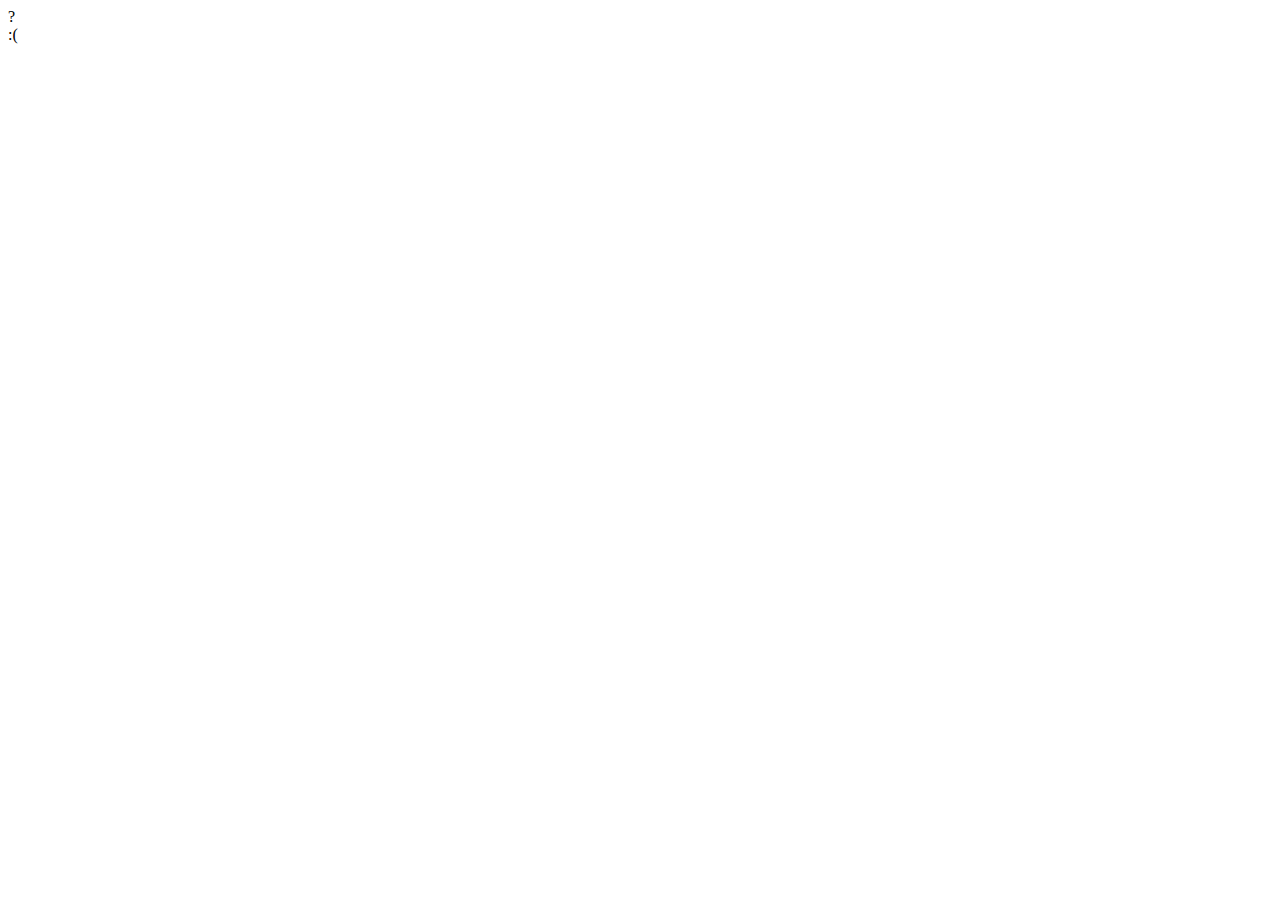
==== leaderboard.html @ a1e07a58 "Add files via upload" ====
<!DOCTYPE html>
<html lang="en"> 
	<head>
		<meta charset="utf-8">
		<meta http-equiv="X-UA-Compatible" content="IE=edge">
		<meta name="viewport" content="width=device-width, initial-scale=1">
		<!-- The above 3 meta tags *must* come first in the head; any other head content must come *after* these tags -->
		<meta name="description" content="">
		<meta name="author" content="">
		<link rel="icon" href="favicon.png">

		<title>SnailFarm 2</title>
		
		<script src="leader.js"></script>
	</head>
	
	<body>
		<div id="basictest">?</div>
		:(
		<script>
			leader();
		</script>
	</body>
</html>
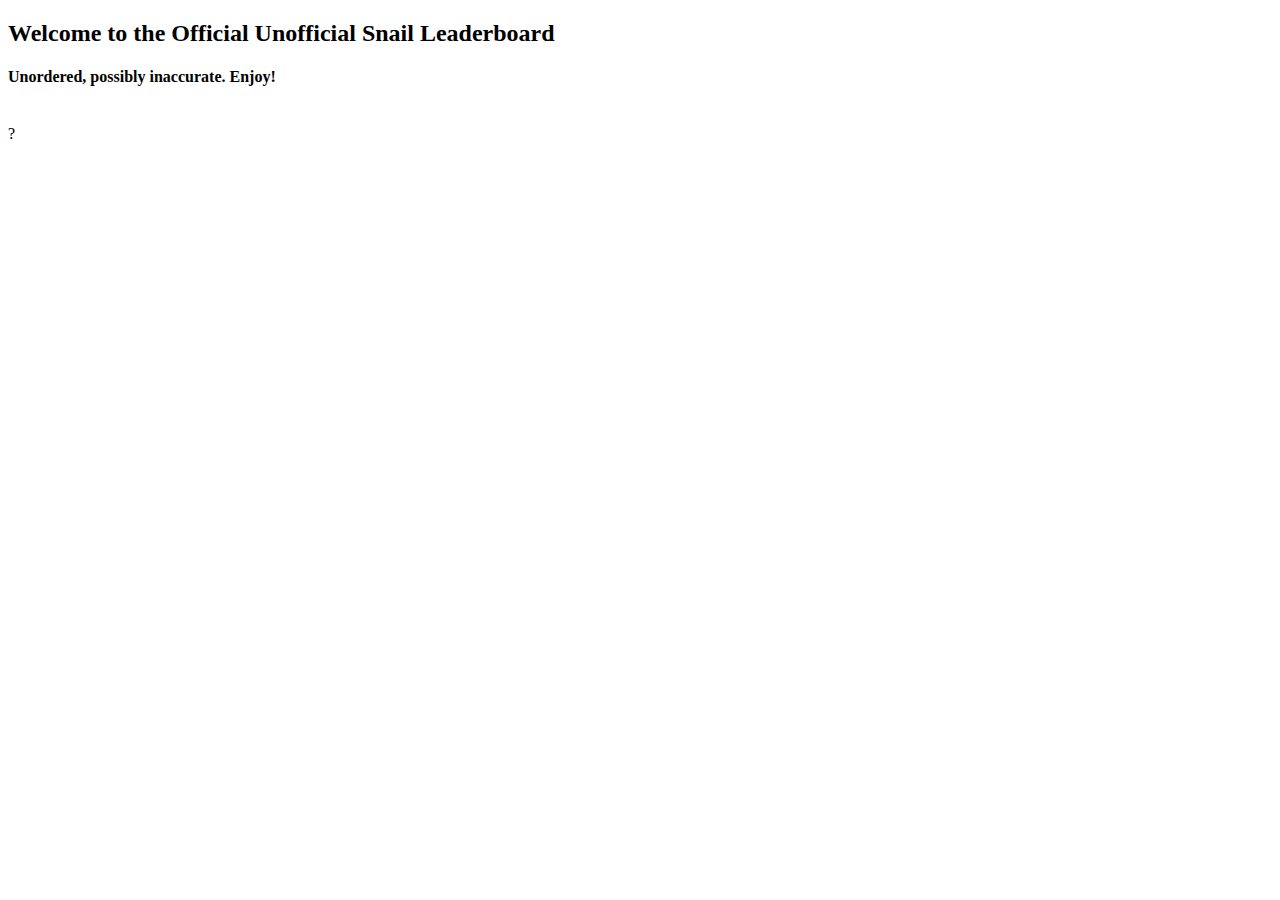
==== commit 3ce56399: "Add files via upload" ====
--- a/leaderboard.html
+++ b/leaderboard.html
@@ -15,8 +15,11 @@
 	</head>
 	
 	<body>
+		<h2>Welcome to the Official Unofficial Snail Leaderboard</h2>
+		<h4>Unordered, possibly inaccurate. Enjoy!</h4>
+		<br>
 		<div id="basictest">?</div>
-		:(
+		
 		<script>
 			leader();
 		</script>
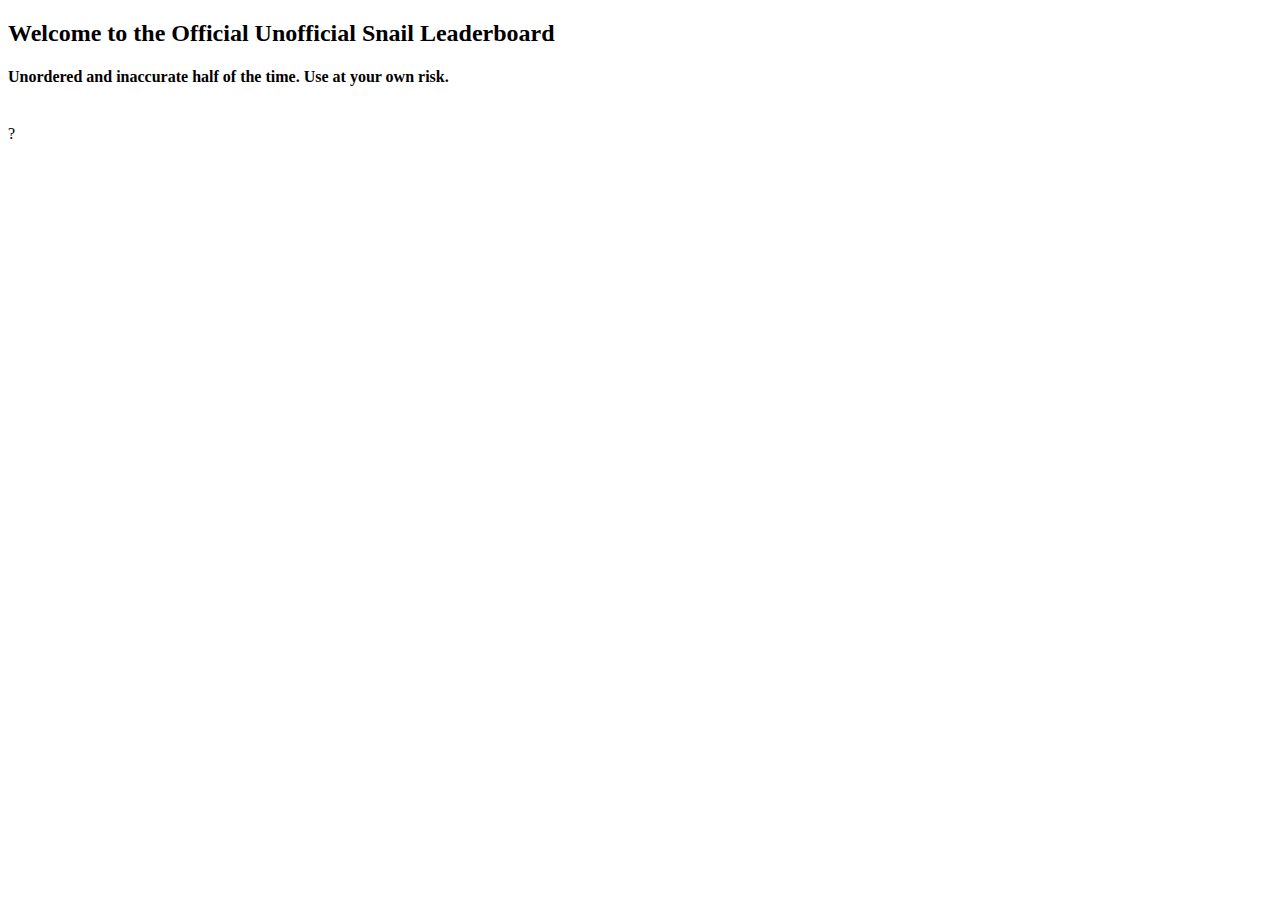
==== commit 421dd905: "Add files via upload" ====
--- a/leaderboard.html
+++ b/leaderboard.html
@@ -16,7 +16,7 @@
 	
 	<body>
 		<h2>Welcome to the Official Unofficial Snail Leaderboard</h2>
-		<h4>Unordered, possibly inaccurate. Enjoy!</h4>
+		<h4>Unordered and inaccurate half of the time. Use at your own risk.</h4>
 		<br>
 		<div id="basictest">?</div>
 		
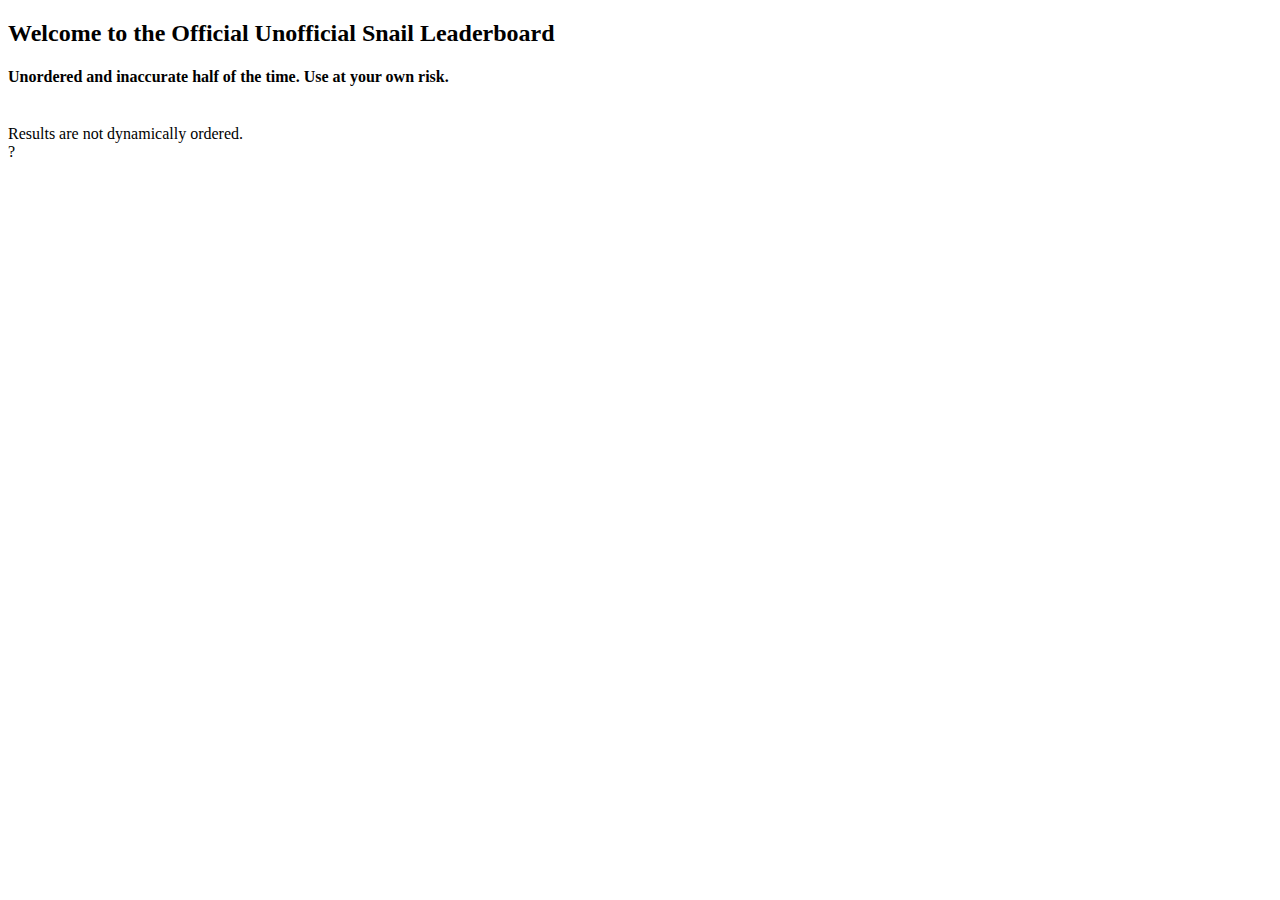
==== commit a74424ad: "Add files via upload" ====
--- a/leaderboard.html
+++ b/leaderboard.html
@@ -17,6 +17,7 @@
 	<body>
 		<h2>Welcome to the Official Unofficial Snail Leaderboard</h2>
 		<h4>Unordered and inaccurate half of the time. Use at your own risk.</h4>
+		<br>Results are not dynamically ordered.
 		<br>
 		<div id="basictest">?</div>
 		
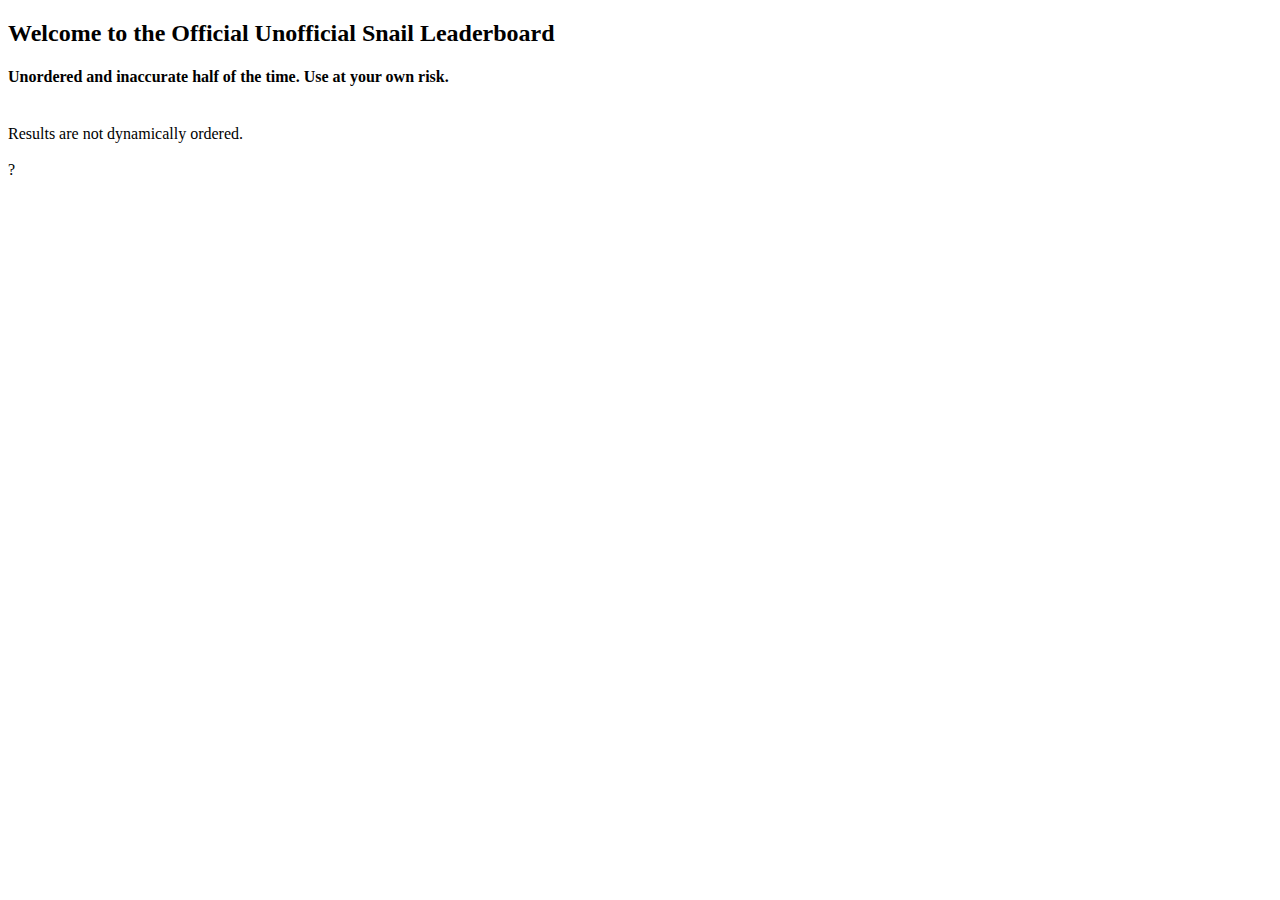
==== commit 1ac3fe6e: "Add files via upload" ====
--- a/leaderboard.html
+++ b/leaderboard.html
@@ -17,7 +17,7 @@
 	<body>
 		<h2>Welcome to the Official Unofficial Snail Leaderboard</h2>
 		<h4>Unordered and inaccurate half of the time. Use at your own risk.</h4>
-		<br>Results are not dynamically ordered.
+		<br>Results are not dynamically ordered.<br>
 		<br>
 		<div id="basictest">?</div>
 		
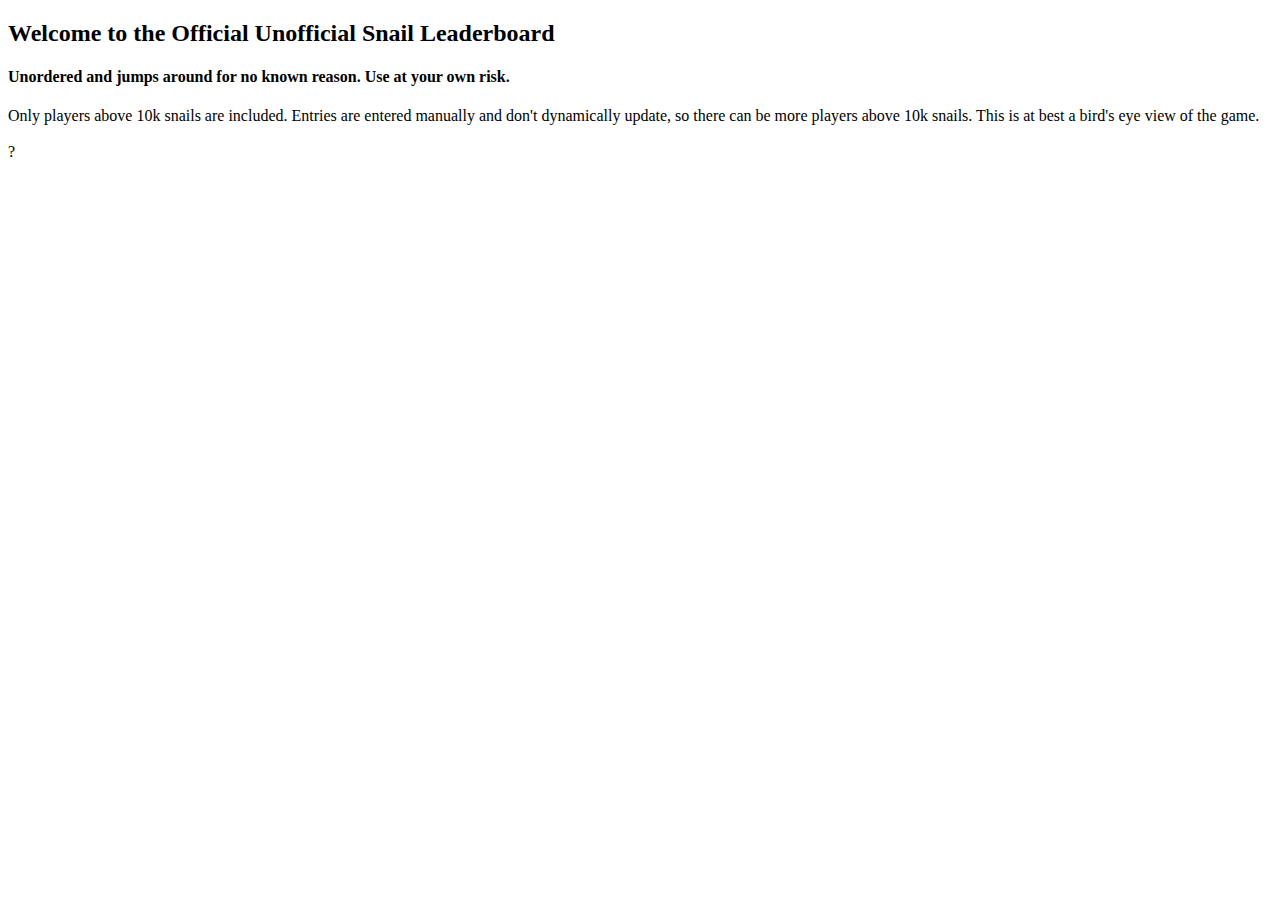
==== commit 641bba07: "Add files via upload" ====
--- a/leaderboard.html
+++ b/leaderboard.html
@@ -16,8 +16,8 @@
 	
 	<body>
 		<h2>Welcome to the Official Unofficial Snail Leaderboard</h2>
-		<h4>Unordered and inaccurate half of the time. Use at your own risk.</h4>
-		<br>Results are not dynamically ordered.<br>
+		<h4>Unordered and jumps around for no known reason. Use at your own risk.</h4>
+		Only players above 10k snails are included. Entries are entered manually and don't dynamically update, so there can be more players above 10k snails. This is at best a bird's eye view of the game.<br>
 		<br>
 		<div id="basictest">?</div>
 		
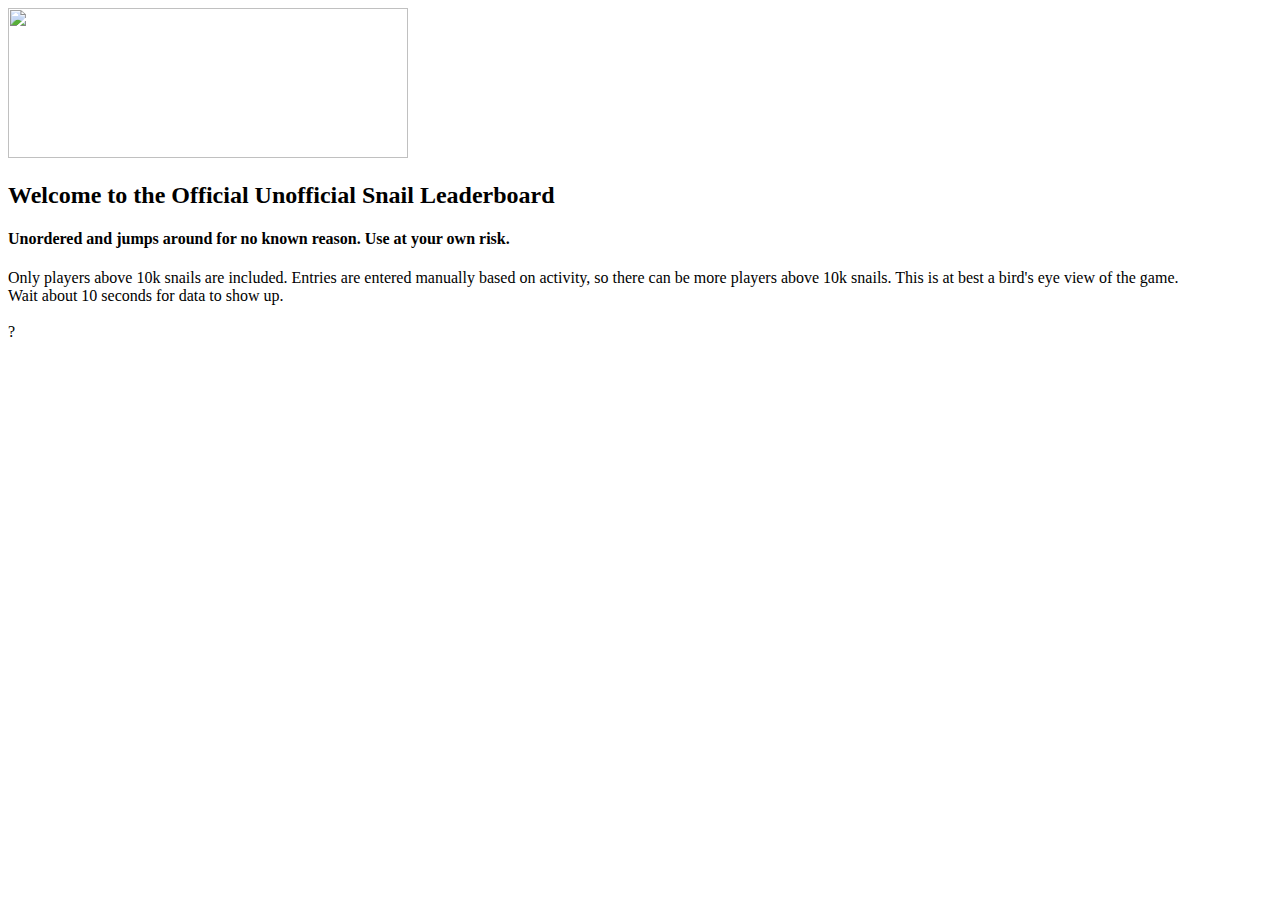
==== commit c1f925c2: "Add files via upload" ====
--- a/leaderboard.html
+++ b/leaderboard.html
@@ -15,9 +15,11 @@
 	</head>
 	
 	<body>
+		<img src="scream.png" width="400" height="150">
 		<h2>Welcome to the Official Unofficial Snail Leaderboard</h2>
 		<h4>Unordered and jumps around for no known reason. Use at your own risk.</h4>
-		Only players above 10k snails are included. Entries are entered manually and don't dynamically update, so there can be more players above 10k snails. This is at best a bird's eye view of the game.<br>
+		Only players above 10k snails are included. Entries are entered manually based on activity, so there can be more players above 10k snails. This is at best a bird's eye view of the game.<br>
+		Wait about 10 seconds for data to show up.<br>
 		<br>
 		<div id="basictest">?</div>
 		
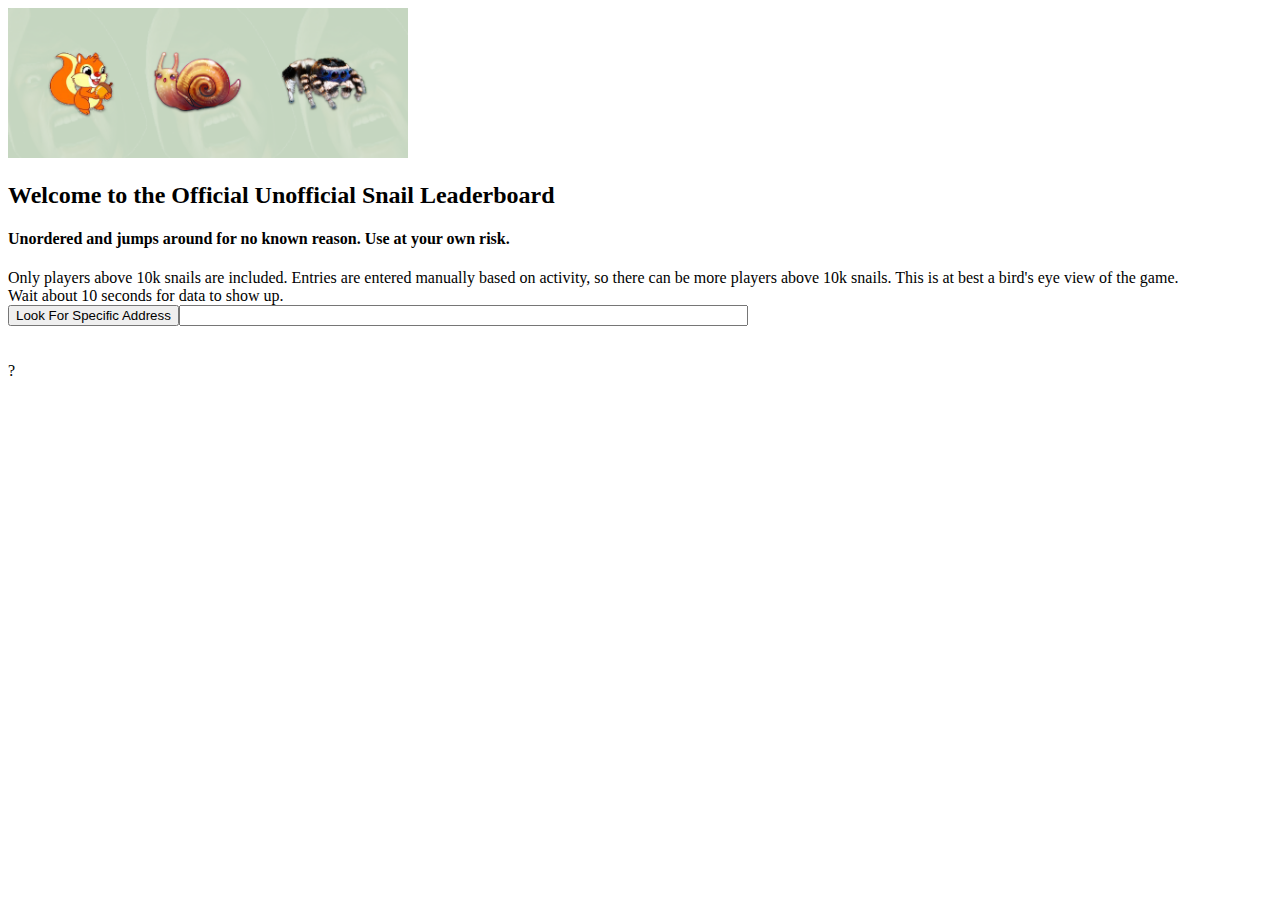
==== commit d6279e5c: "Add files via upload" ====
--- a/leaderboard.html
+++ b/leaderboard.html
@@ -20,9 +20,10 @@
 		<h4>Unordered and jumps around for no known reason. Use at your own risk.</h4>
 		Only players above 10k snails are included. Entries are entered manually based on activity, so there can be more players above 10k snails. This is at best a bird's eye view of the game.<br>
 		Wait about 10 seconds for data to show up.<br>
+		<button type="button" onclick="Hunt()">Look For Specific Address</button><input type="text" size="68" id="hunted"><br><br>
 		<br>
 		<div id="basictest">?</div>
-		
+				
 		<script>
 			leader();
 		</script>
